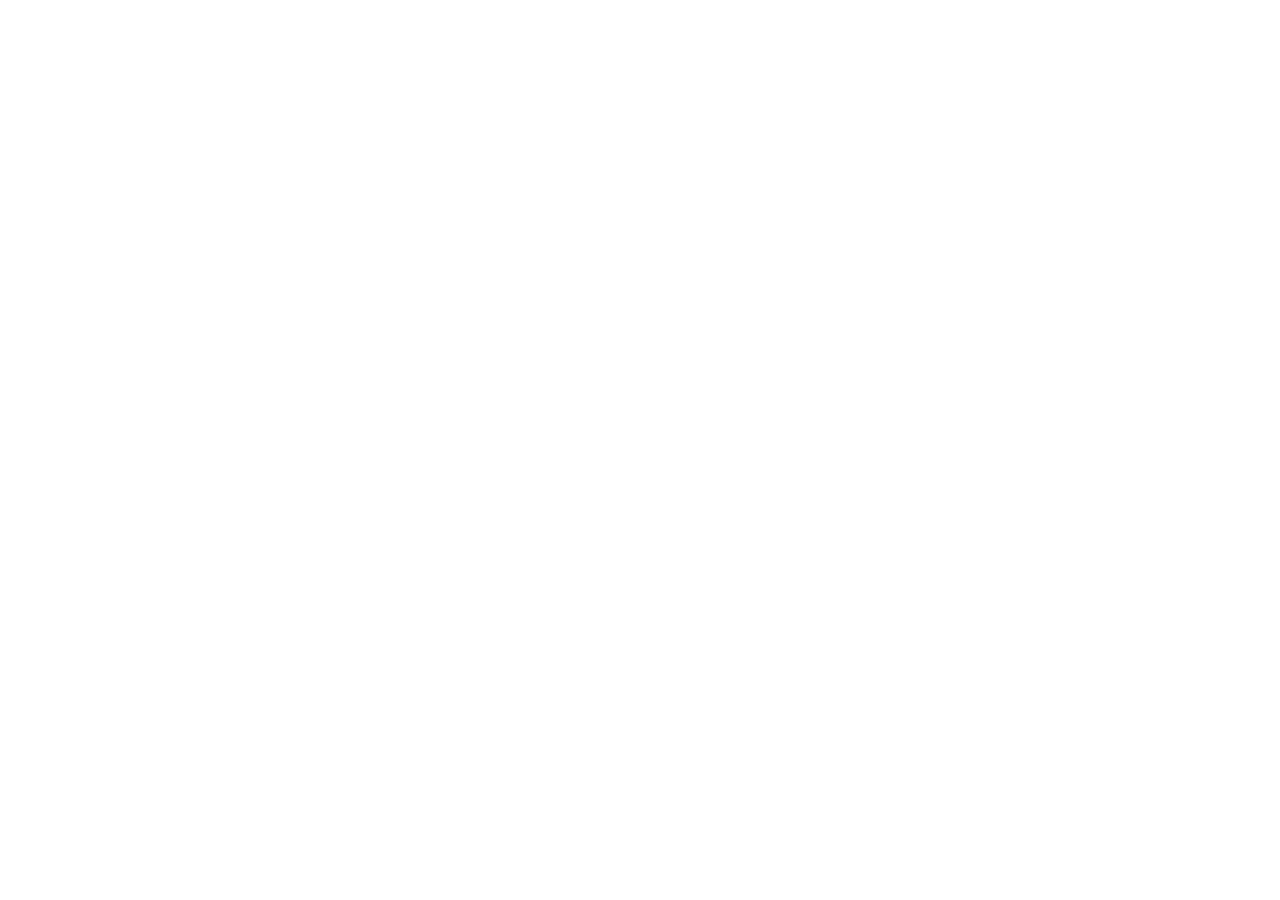
==== index.html @ 36ca295c "first commit" ====
<!doctype html>
<html lang="Vi">
  <head>
    <meta charset="UTF-8" />
    <meta name="viewport" content="width=device-width, initial-scale=1.0" />
    <link rel="stylesheet" href="style.css" />
    <title>Document</title>
  </head>
  <body></body>
</html>
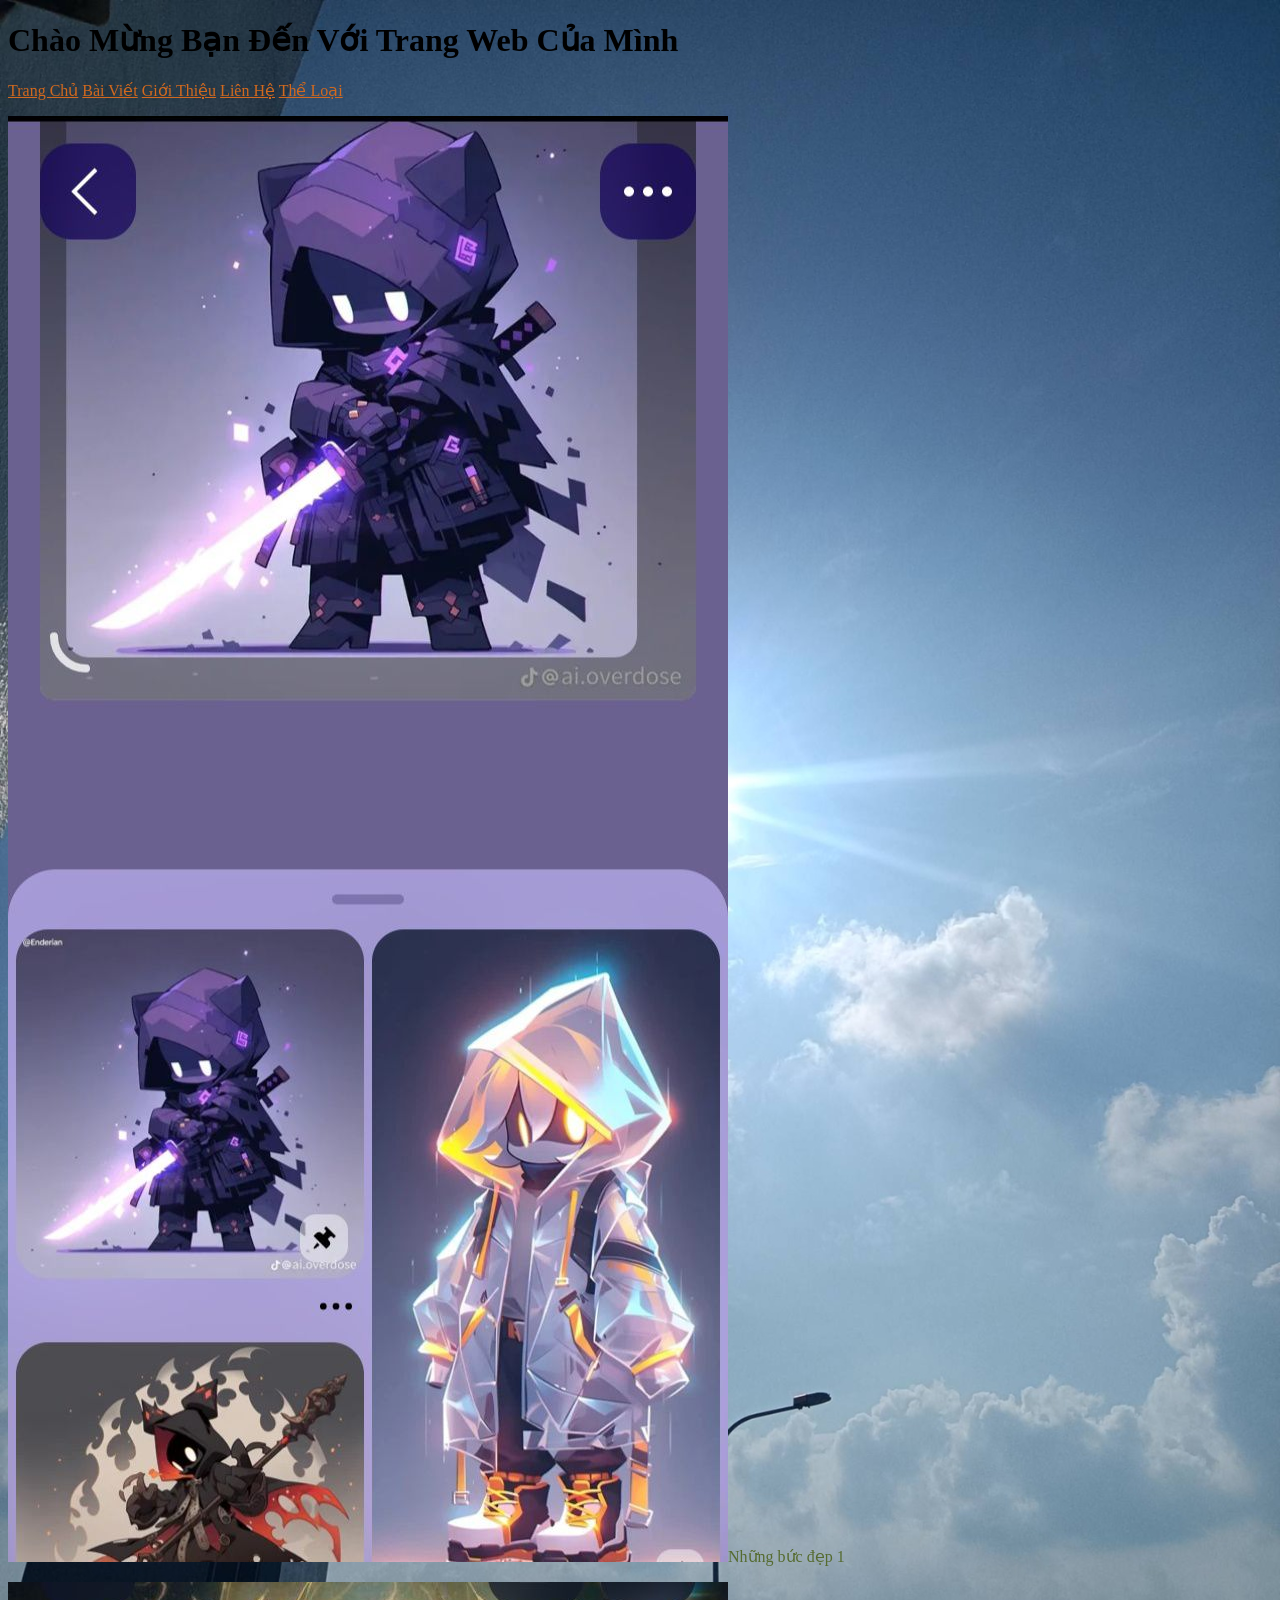
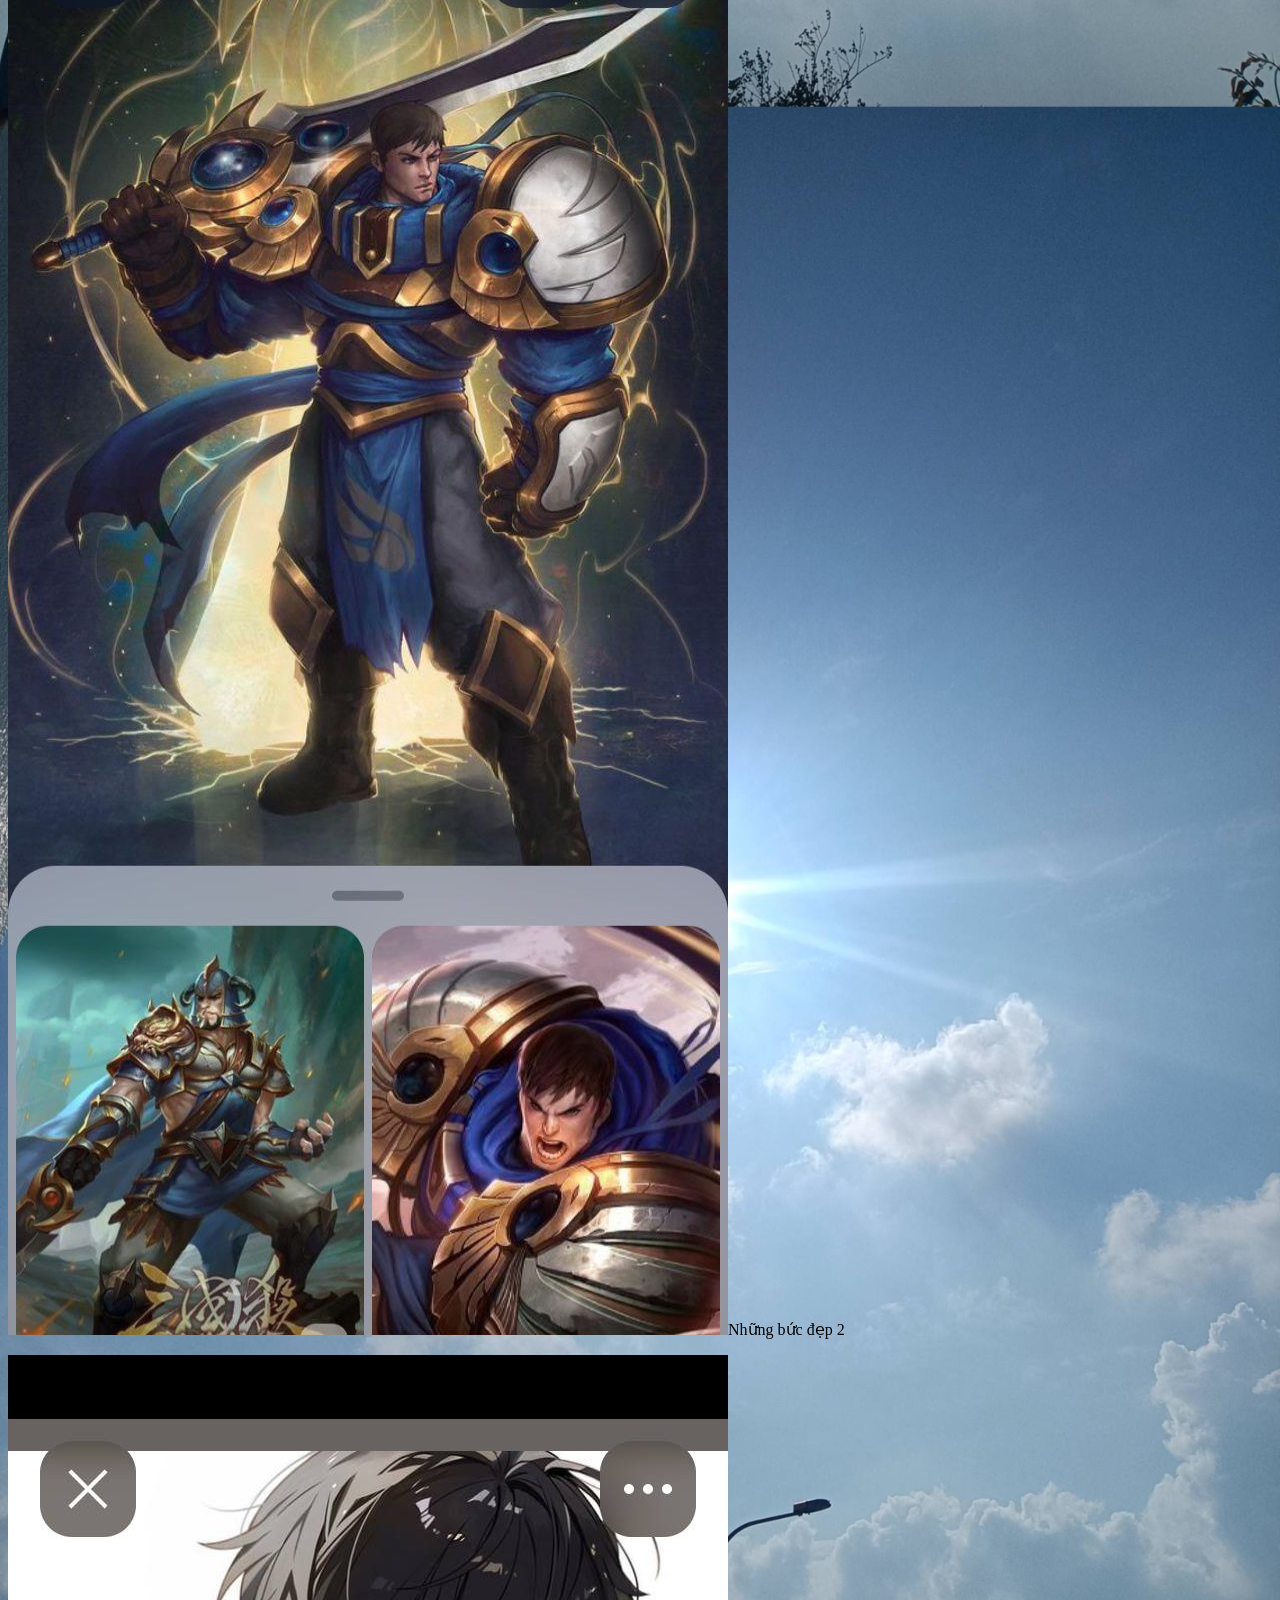
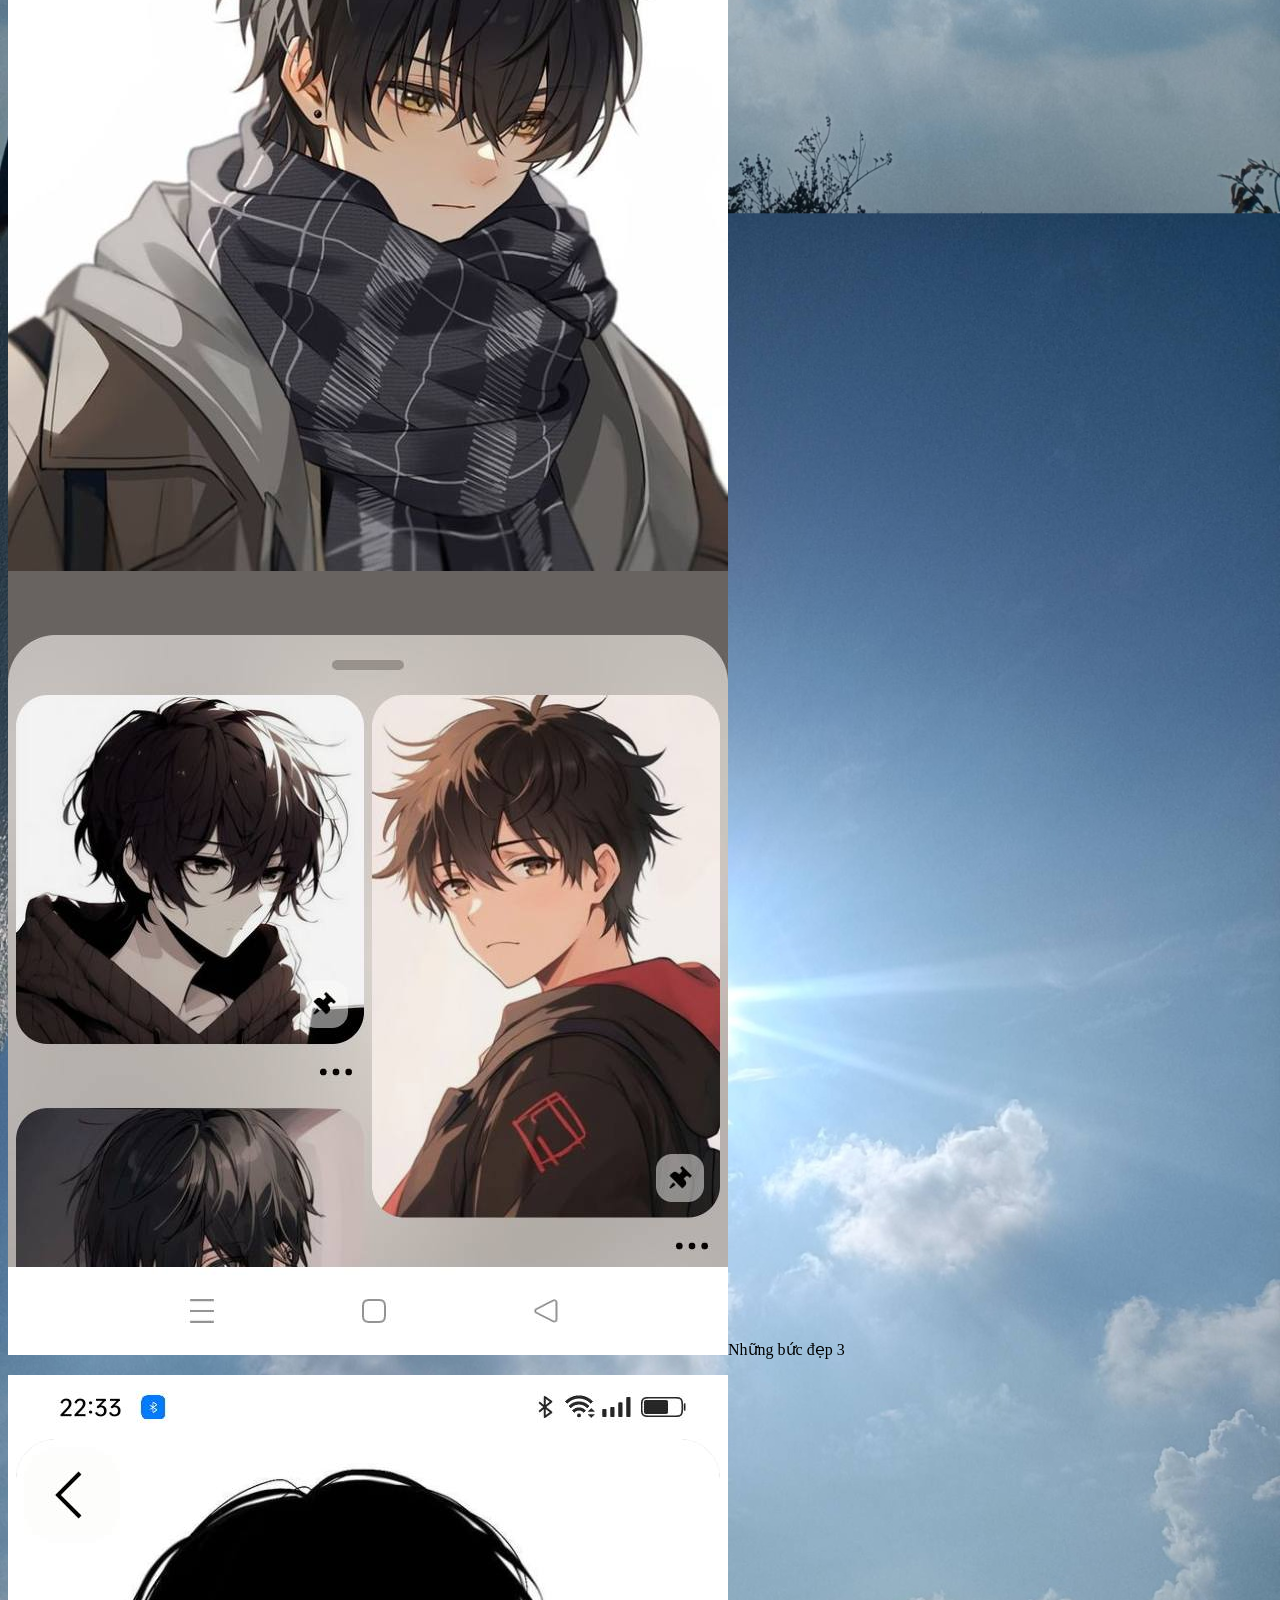
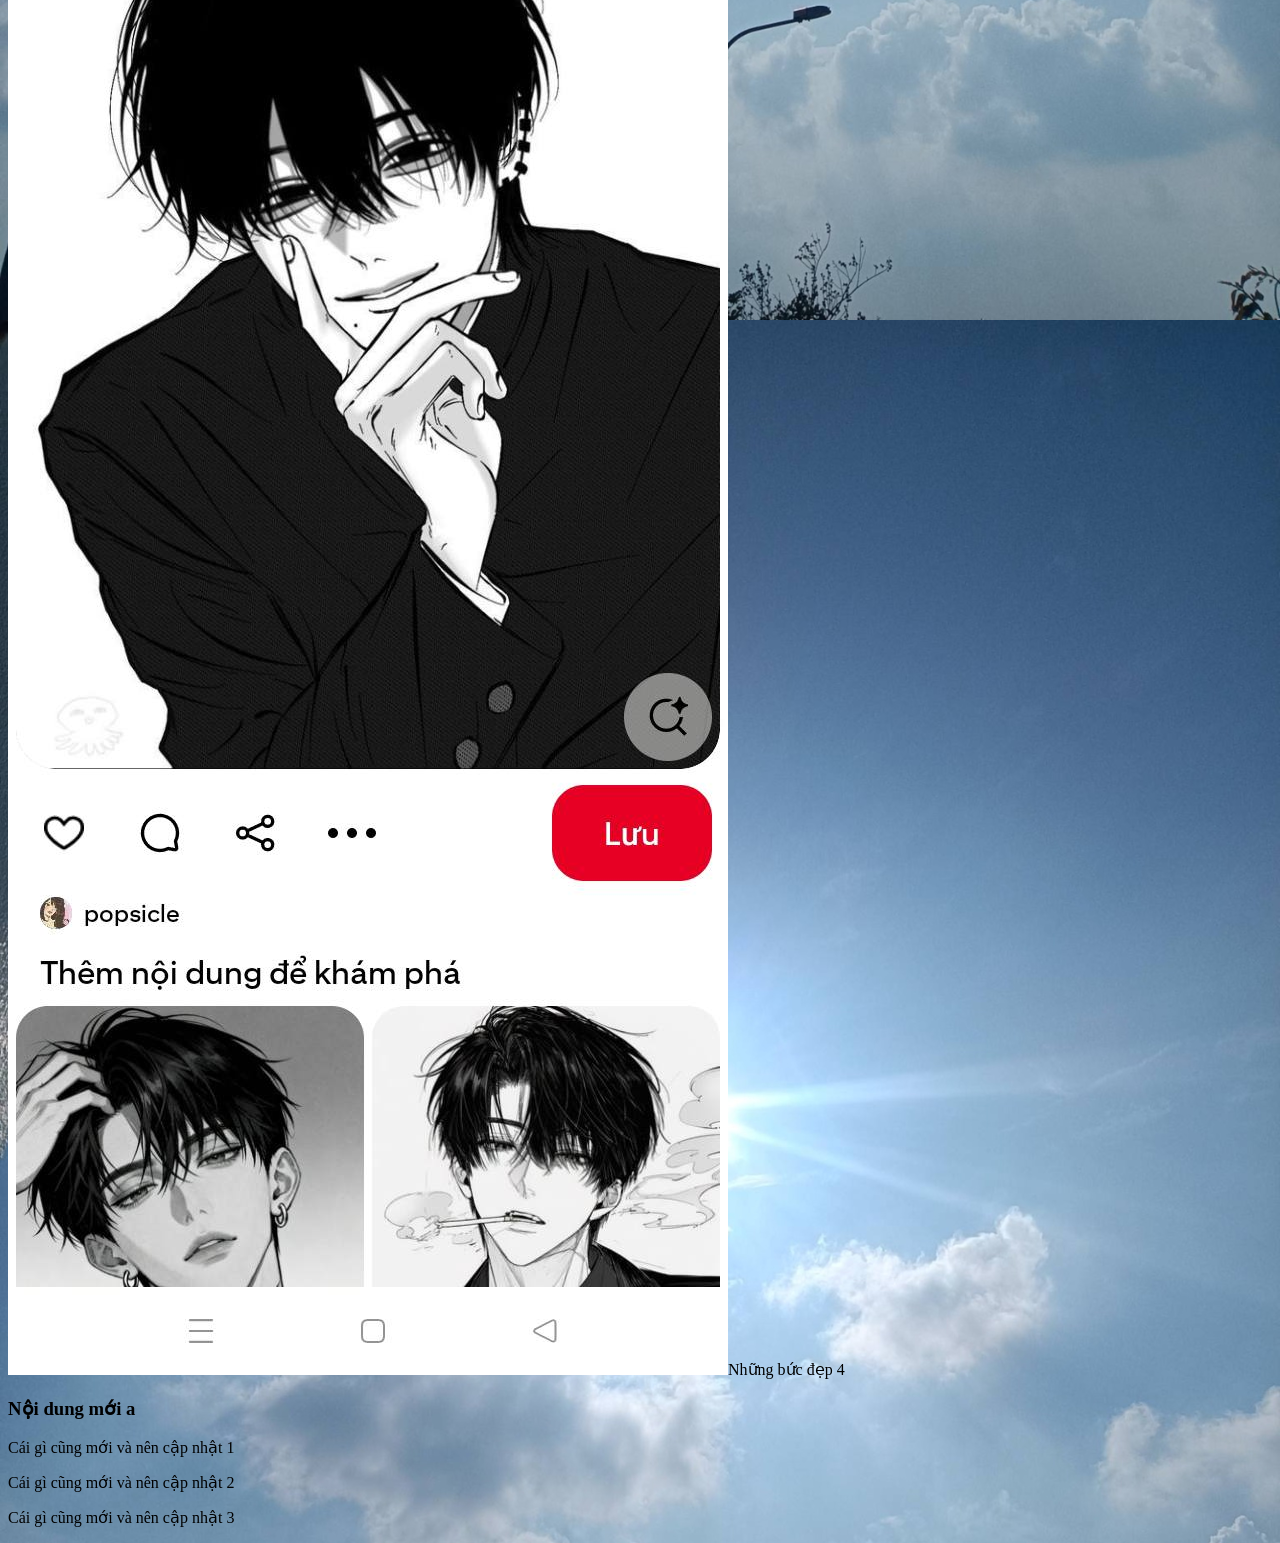
==== commit 9b2530b5: "Ok2" ====
--- a/index.html
+++ b/index.html
@@ -4,7 +4,106 @@
     <meta charset="UTF-8" />
     <meta name="viewport" content="width=device-width, initial-scale=1.0" />
     <link rel="stylesheet" href="style.css" />
-    <title>Document</title>
+    <link
+      rel="apple-touch-icon"
+      sizes="57x57"
+      href="./Favicon/icon/apple-icon-57x57.png"
+    />
+    <link
+      rel="apple-touch-icon"
+      sizes="60x60"
+      href="./Favicon/icon/apple-icon-60x60.png"
+    />
+    <link
+      rel="apple-touch-icon"
+      sizes="72x72"
+      href="./Favicon/icon/apple-icon-72x72.png"
+    />
+    <link
+      rel="apple-touch-icon"
+      sizes="76x76"
+      href="./Favicon/icon/apple-icon-76x76.png"
+    />
+    <link
+      rel="apple-touch-icon"
+      sizes="114x114"
+      href="./Favicon/icon/apple-icon-114x114.png"
+    />
+    <link
+      rel="apple-touch-icon"
+      sizes="120x120"
+      href="./Favicon/icon/apple-icon-120x120.png"
+    />
+    <link
+      rel="apple-touch-icon"
+      sizes="144x144"
+      href="./Favicon/icon/apple-icon-144x144.png"
+    />
+    <link
+      rel="apple-touch-icon"
+      sizes="152x152"
+      href="./Favicon/icon/apple-icon-152x152.png"
+    />
+    <link
+      rel="apple-touch-icon"
+      sizes="180x180"
+      href="./Favicon/icon/apple-icon-180x180.png"
+    />
+    <link
+      rel="icon"
+      type="image/png"
+      sizes="192x192"
+      href="./Favicon/icon/android-icon-192x192.png"
+    />
+    <link
+      rel="icon"
+      type="image/png"
+      sizes="32x32"
+      href="./Favicon/icon/favicon-32x32.png"
+    />
+    <link
+      rel="icon"
+      type="image/png"
+      sizes="96x96"
+      href="./Favicon/icon/favicon-96x96.png"
+    />
+    <link
+      rel="icon"
+      type="image/png"
+      sizes="16x16"
+      href="./Favicon/icon/favicon-16x16.png"
+    />
+    <link rel="manifest" href="./Favicon/icon/manifest.json" />
+    <meta name="msapplication-TileColor" content="#ffffff" />
+    <meta
+      name="msapplication-TileImage"
+      content="./favicon/icon/ms-icon-144x144.png"
+    />
+    <meta name="theme-color" content="#ffffff" />
+    <title>Góc Vui Nhỏ</title>
   </head>
-  <body></body>
+  <body>
+    <h1 class="di_chuot">Chào Mừng Bạn Đến Với Trang Web Của Mình</h1>
+    <a class="click_me" href="./index.html">Trang Chủ</a>
+    <a class="click_me" href="./Baiviet.html">Bài Viết</a>
+    <a class="click_me" href="./Gioithieu.html">Giới Thiệu</a>
+    <a class="click_me" href="./Lienhe.html">Liên Hệ</a>
+    <a class="click_me" href="./Theloai.html">Thể Loại</a>
+    <p>
+      <img src="./Buchinh/a.jpg" alt="">Những bức đẹp 1</img>
+    </p>
+    <p>
+      <img src="./Buchinh/b.jpg" alt="">Những bức đẹp 2</img>
+    </p>
+    <p>
+      <img src="./Buchinh/c.jpg" alt="">Những bức đẹp 3</img>
+    </p>
+    <p>
+      <img src="./Buchinh/d.jpg" alt="">Những bức đẹp 4</img>
+    </p>
+    <h3>Nội dung mới a</h3>
+    <p>Cái gì cũng mới và nên cập nhật 1</p>
+    <p>Cái gì cũng mới và nên cập nhật 2</p>
+    <p>Cái gì cũng mới và nên cập nhật 3</p>
+  </body>
 </html>
--- a/style.css
+++ b/style.css
@@ -0,0 +1,18 @@
+body {
+  background-color: aquamarine, bisque, goldenrod;
+  background-image: url(./img2.jpg);
+  background-size: 100%;
+}
+.di_chuot:active {
+  color: brown;
+  font: size 30px;
+}
+.click_me:link {
+  color: chocolate;
+}
+.click_me:visited {
+  color: brown;
+}
+p:first-of-type {
+  color: darkolivegreen;
+}
